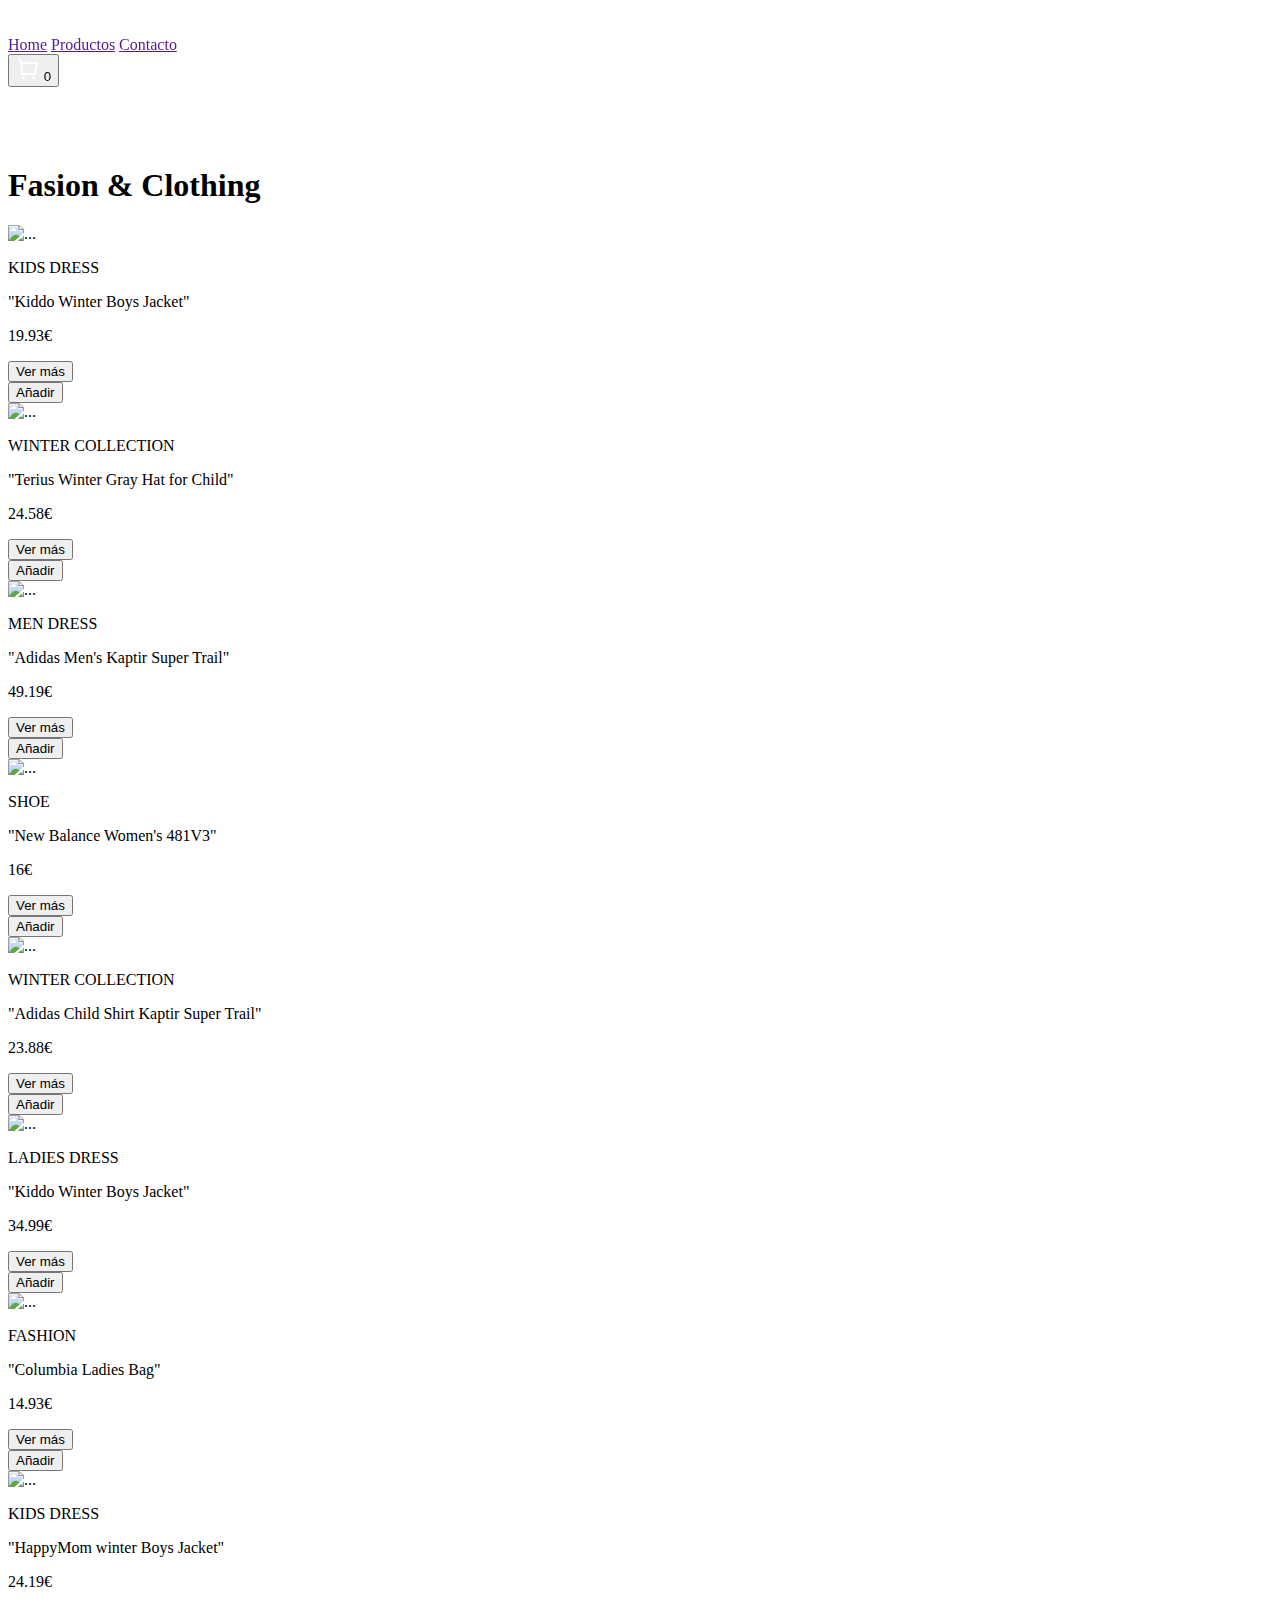
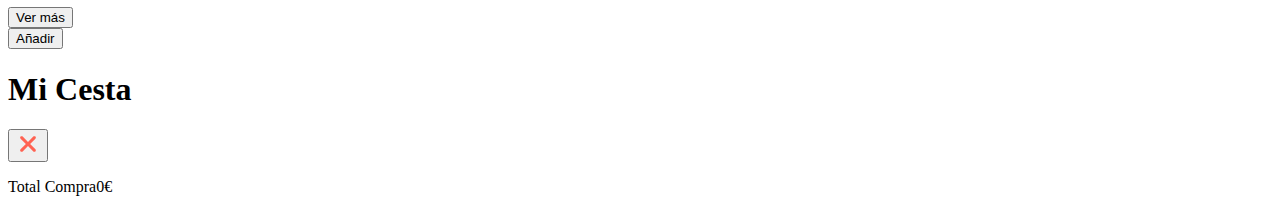
==== index.html @ 89ae5c74 "first commit" ====
<!doctype html>
<html lang="en">

<head>
    <meta charset="utf-8">
    <meta name="viewport" content="width=device-width, initial-scale=1">
    <title>Bootstrap demo</title>
    <link href="https://cdn.jsdelivr.net/npm/bootstrap@5.3.0-alpha1/dist/css/bootstrap.min.css" rel="stylesheet"
        integrity="sha384-GLhlTQ8iRABdZLl6O3oVMWSktQOp6b7In1Zl3/Jr59b6EGGoI1aFkw7cmDA6j6gD" crossorigin="anonymous">
    <link rel="stylesheet" href="style.css">
</head>

<body class="bg-dark">
    <!--MenuNavegacion-->
    <nav class="z-3 position-fixed top-0 start-0 end-0 bg-black bg-opacity-50 text-white">
        <div class="container d-flex justify-content-between align-items-center">
            <div>
                <svg width='24px' height='24px' viewBox='0 0 24 24' version='1.1' xmlns='http://www.w3.org/2000/svg'
                    xmlns:xlink='http://www.w3.org/1999/xlink'>
                    <title>store_2_fill</title>
                    <g id='页面-1' stroke='none' stroke-width='1' fill='none' fill-rule='evenodd'>
                        <g id='Building' transform='translate(-432.000000, -136.000000)'>
                            <g id='store_2_fill' transform='translate(432.000000, 136.000000)'>
                                <path
                                    d='M24,0 L24,24 L0,24 L0,0 L24,0 Z M12.5934901,23.257841 L12.5819402,23.2595131 L12.5108777,23.2950439 L12.4918791,23.2987469 L12.4918791,23.2987469 L12.4767152,23.2950439 L12.4056548,23.2595131 C12.3958229,23.2563662 12.3870493,23.2590235 12.3821421,23.2649074 L12.3780323,23.275831 L12.360941,23.7031097 L12.3658947,23.7234994 L12.3769048,23.7357139 L12.4804777,23.8096931 L12.4953491,23.8136134 L12.4953491,23.8136134 L12.5071152,23.8096931 L12.6106902,23.7357139 L12.6232938,23.7196733 L12.6232938,23.7196733 L12.6266527,23.7031097 L12.609561,23.275831 C12.6075724,23.2657013 12.6010112,23.2592993 12.5934901,23.257841 L12.5934901,23.257841 Z M12.8583906,23.1452862 L12.8445485,23.1473072 L12.6598443,23.2396597 L12.6498822,23.2499052 L12.6498822,23.2499052 L12.6471943,23.2611114 L12.6650943,23.6906389 L12.6699349,23.7034178 L12.6699349,23.7034178 L12.678386,23.7104931 L12.8793402,23.8032389 C12.8914285,23.8068999 12.9022333,23.8029875 12.9078286,23.7952264 L12.9118235,23.7811639 L12.8776777,23.1665331 C12.8752882,23.1545897 12.8674102,23.1470016 12.8583906,23.1452862 L12.8583906,23.1452862 Z M12.1430473,23.1473072 C12.1332178,23.1423925 12.1221763,23.1452606 12.1156365,23.1525954 L12.1099173,23.1665331 L12.0757714,23.7811639 C12.0751323,23.7926639 12.0828099,23.8018602 12.0926481,23.8045676 L12.108256,23.8032389 L12.3092106,23.7104931 L12.3186497,23.7024347 L12.3186497,23.7024347 L12.3225043,23.6906389 L12.340401,23.2611114 L12.337245,23.2485176 L12.337245,23.2485176 L12.3277531,23.2396597 L12.1430473,23.1473072 Z'
                                    id='MingCute' fill-rule='nonzero'></path>
                                <path
                                    d='M18,2 C19.6569,2 21,3.34315 21,5 L21,18 C21,19.6569 19.6569,21 18,21 L15,21 L15,15 C15,13.3431 13.6569,12 12,12 L11,12 C9.34315,12 8,13.3431 8,15 L8,21 L5,21 C3.34315,21 2,19.6569 2,18 L2,5 C2,3.34315 3.34315,2 5,2 L18,2 Z M12,14 C12.51285,14 12.9355092,14.386027 12.9932725,14.8833761 L13,15 L13,21 L10,21 L10,15 C10,14.48715 10.386027,14.0644908 10.8833761,14.0067275 L11,14 L12,14 Z M18,4 L5,4 C4.48716857,4 4.06449347,4.38604429 4.0067278,4.88337975 L4,5 L4,6 C4,7.10457 4.89543,8 6,8 C6.93500944,8 7.72170123,7.35750127 7.9397999,6.48989819 L7.9723,6.33454 C8.04929385,5.87566 8.42740107,5.5425542 8.87030959,5.50364951 L9,5.5 C9.51283143,5.5 9.93550653,5.88604429 9.9932722,6.38337975 L10,6.5 C10,7.32843 10.6716,8 11.5,8 C12.2796706,8 12.9204457,7.40511446 12.9931332,6.64446046 L13,6.5 C13,5.98716857 13.386027,5.56449347 13.8833761,5.5067278 L14.0177,5.50015 C14.4698231,5.48885154 14.8767864,5.78578976 15.0023172,6.22253777 L15.0277,6.33454 C15.1863,7.27969 16.01,8 17,8 C18.0543909,8 18.9181678,7.18412267 18.9945144,6.14926241 L19,6 L19,5 C19,4.48716857 18.613973,4.06449347 18.1166239,4.0067278 L18,4 Z'
                                    id='形状' fill='#FFFFFFFF'></path>
                            </g>
                        </g>
                    </g>
                </svg>
            </div>
            <div>
                <a class="d-inline-block text-white p-3 text-decoration-none" href="">Home</a>
                <a class="d-inline-block text-white p-3 text-decoration-none" href="">Productos</a>
                <a class="d-inline-block text-white p-3 text-decoration-none" href="">Contacto</a>
            </div>
            <div>
                <button class="px-3 d-felx align-items-center py-2 border-0 rounded bg-white bg-opacity-25"
                    onclick="shoping()" id="abrir-carrito" class="btn btn-danger w-20"><svg width='24px' height='24px'
                        viewBox='0 0 24 24' version='1.1' xmlns='http://www.w3.org/2000/svg'
                        xmlns:xlink='http://www.w3.org/1999/xlink'>
                        <title>shopping_cart_1_line</title>
                        <g id='页面-1' stroke='none' stroke-width='1' fill='none' fill-rule='evenodd'>
                            <g id='Business' transform='translate(-1008.000000, 0.000000)'>
                                <g id='shopping_cart_1_line' transform='translate(1008.000000, 0.000000)'>
                                    <path
                                        d='M24,0 L24,24 L0,24 L0,0 L24,0 Z M12.5934901,23.257841 L12.5819402,23.2595131 L12.5108777,23.2950439 L12.4918791,23.2987469 L12.4918791,23.2987469 L12.4767152,23.2950439 L12.4056548,23.2595131 C12.3958229,23.2563662 12.3870493,23.2590235 12.3821421,23.2649074 L12.3780323,23.275831 L12.360941,23.7031097 L12.3658947,23.7234994 L12.3769048,23.7357139 L12.4804777,23.8096931 L12.4953491,23.8136134 L12.4953491,23.8136134 L12.5071152,23.8096931 L12.6106902,23.7357139 L12.6232938,23.7196733 L12.6232938,23.7196733 L12.6266527,23.7031097 L12.609561,23.275831 C12.6075724,23.2657013 12.6010112,23.2592993 12.5934901,23.257841 L12.5934901,23.257841 Z M12.8583906,23.1452862 L12.8445485,23.1473072 L12.6598443,23.2396597 L12.6498822,23.2499052 L12.6498822,23.2499052 L12.6471943,23.2611114 L12.6650943,23.6906389 L12.6699349,23.7034178 L12.6699349,23.7034178 L12.678386,23.7104931 L12.8793402,23.8032389 C12.8914285,23.8068999 12.9022333,23.8029875 12.9078286,23.7952264 L12.9118235,23.7811639 L12.8776777,23.1665331 C12.8752882,23.1545897 12.8674102,23.1470016 12.8583906,23.1452862 L12.8583906,23.1452862 Z M12.1430473,23.1473072 C12.1332178,23.1423925 12.1221763,23.1452606 12.1156365,23.1525954 L12.1099173,23.1665331 L12.0757714,23.7811639 C12.0751323,23.7926639 12.0828099,23.8018602 12.0926481,23.8045676 L12.108256,23.8032389 L12.3092106,23.7104931 L12.3186497,23.7024347 L12.3186497,23.7024347 L12.3225043,23.6906389 L12.340401,23.2611114 L12.337245,23.2485176 L12.337245,23.2485176 L12.3277531,23.2396597 L12.1430473,23.1473072 Z'
                                        id='MingCute' fill-rule='nonzero'></path>
                                    <path
                                        d='M7.5,19 C8.32843,19 9,19.6716 9,20.5 C9,21.3284 8.32843,22 7.5,22 C6.67157,22 6,21.3284 6,20.5 C6,19.6716 6.67157,19 7.5,19 Z M17.5,19 C18.3284,19 19,19.6716 19,20.5 C19,21.3284 18.3284,22 17.5,22 C16.6716,22 16,21.3284 16,20.5 C16,19.6716 16.6716,19 17.5,19 Z M3.13776,2 C4.71168,2 6.018,3.21634 6.13014,4.78626 L6.1454,5 L19.8018,5 C21.0496,5 21.9927,6.13009 21.7695,7.35777 L20.1332,16.3578 C19.9603,17.3088 19.132,18 18.1654,18 L6.93112,18 C5.88184,18 5.01096,17.1891 4.9362,16.1425 L4.13522,4.92875 C4.09784,4.40545 3.6624,4 3.13776,4 L3,4 C2.44772,4 2,3.55228 2,3 C2,2.44772 2.44772,2 3,2 L3.13776,2 Z M19.8018,7 L6.28826,7 L6.93112,16 L18.1654,16 L19.8018,7 Z'
                                        id='形状' fill='#FFFFFFFF'></path>
                                </g>
                            </g>
                        </g>
                    </svg>
                    <span id="TotalCompra" class="ps-2 text-white">0</span></button>
            </div>
        </div>
    </nav>
    <!--Productos-->
    <div class="container tope">
        <h1 class="mx-0 text-white fs-3 mt-5">Fasion & Clothing</h1>

        <div id="articulos" class="row g-4">

        </div>

    </div>
    <!--Carrito-->
    <div id="shopping-bag" class="overflow-auto z-3 d-none position-fixed bottom-0 top-0 end-0 bg-white p-4"
        style="width: 400px;">
        <div class="d-flex justify-content-between">
            <h1>Mi Cesta</h1>
            <button class="btn" onclick="shoping()"><svg width='24px' height='24px' viewBox='0 0 24 24' version='1.1'
                    xmlns='http://www.w3.org/2000/svg' xmlns:xlink='http://www.w3.org/1999/xlink'>
                    <title>close_fill</title>
                    <g id='页面-1' stroke='none' stroke-width='1' fill='none' fill-rule='evenodd'>
                        <g id='System' transform='translate(-288.000000, -48.000000)'>
                            <g id='close_fill' transform='translate(288.000000, 48.000000)'>
                                <path
                                    d='M24,0 L24,24 L0,24 L0,0 L24,0 Z M12.5934901,23.257841 L12.5819402,23.2595131 L12.5108777,23.2950439 L12.4918791,23.2987469 L12.4918791,23.2987469 L12.4767152,23.2950439 L12.4056548,23.2595131 C12.3958229,23.2563662 12.3870493,23.2590235 12.3821421,23.2649074 L12.3780323,23.275831 L12.360941,23.7031097 L12.3658947,23.7234994 L12.3769048,23.7357139 L12.4804777,23.8096931 L12.4953491,23.8136134 L12.4953491,23.8136134 L12.5071152,23.8096931 L12.6106902,23.7357139 L12.6232938,23.7196733 L12.6232938,23.7196733 L12.6266527,23.7031097 L12.609561,23.275831 C12.6075724,23.2657013 12.6010112,23.2592993 12.5934901,23.257841 L12.5934901,23.257841 Z M12.8583906,23.1452862 L12.8445485,23.1473072 L12.6598443,23.2396597 L12.6498822,23.2499052 L12.6498822,23.2499052 L12.6471943,23.2611114 L12.6650943,23.6906389 L12.6699349,23.7034178 L12.6699349,23.7034178 L12.678386,23.7104931 L12.8793402,23.8032389 C12.8914285,23.8068999 12.9022333,23.8029875 12.9078286,23.7952264 L12.9118235,23.7811639 L12.8776777,23.1665331 C12.8752882,23.1545897 12.8674102,23.1470016 12.8583906,23.1452862 L12.8583906,23.1452862 Z M12.1430473,23.1473072 C12.1332178,23.1423925 12.1221763,23.1452606 12.1156365,23.1525954 L12.1099173,23.1665331 L12.0757714,23.7811639 C12.0751323,23.7926639 12.0828099,23.8018602 12.0926481,23.8045676 L12.108256,23.8032389 L12.3092106,23.7104931 L12.3186497,23.7024347 L12.3186497,23.7024347 L12.3225043,23.6906389 L12.340401,23.2611114 L12.337245,23.2485176 L12.337245,23.2485176 L12.3277531,23.2396597 L12.1430473,23.1473072 Z'
                                    id='MingCute' fill-rule='nonzero'></path>
                                <path
                                    d='M12,14.1215 L17.3032,19.4248 C17.889,20.0106 18.8388,20.0106 19.4246,19.4248 C20.0104,18.839 20.0104,17.8893 19.4246,17.3035 L14.1213,12.0002 L19.4246,6.6969 C20.0104,6.11112 20.0104,5.16137 19.4246,4.57558 C18.8388,3.9898 17.889,3.9898 17.3032,4.57558 L12,9.87888 L6.69665,4.57557 C6.11086,3.98978 5.16111,3.98978 4.57533,4.57557 C3.98954,5.16136 3.98954,6.1111 4.57533,6.69689 L9.87863,12.0002 L4.57533,17.3035 C3.98954,17.8893 3.98954,18.839 4.57533,19.4248 C5.16111,20.0106 6.11086,20.0106 6.69665,19.4248 L12,14.1215 Z'
                                    id='路径' fill='#FF6252FF'></path>
                            </g>
                        </g>
                    </g>
                </svg></button>
        </div>
        <div id="shopping-list">


        </div>
        <div>
            <p class="fs-2 text-dark text-center">Total Compra<span id="suma"> </span>€</p>
        </div>
    </div>

    <script src="https://cdn.jsdelivr.net/npm/bootstrap@5.3.0-alpha1/dist/js/bootstrap.bundle.min.js"
        integrity="sha384-w76AqPfDkMBDXo30jS1Sgez6pr3x5MlQ1ZAGC+nuZB+EYdgRZgiwxhTBTkF7CXvN"
        crossorigin="anonymous"></script>
    <script src="main.js"></script>
</body>

</html>
---- style.css ----
.card:hover .card-img-top {
    transform: scale(1.5);
}

.card-img-top {
    transition: all 0.2s;
}

.imagen {
    position: relative;
    overflow: hidden;

}

.tope {
    margin-top: 80px;
}

nav {
    backdrop-filter: blur(10px);
}

.mini {
    width: 70px;
    height: 70px;
    object-fit: cover;

}
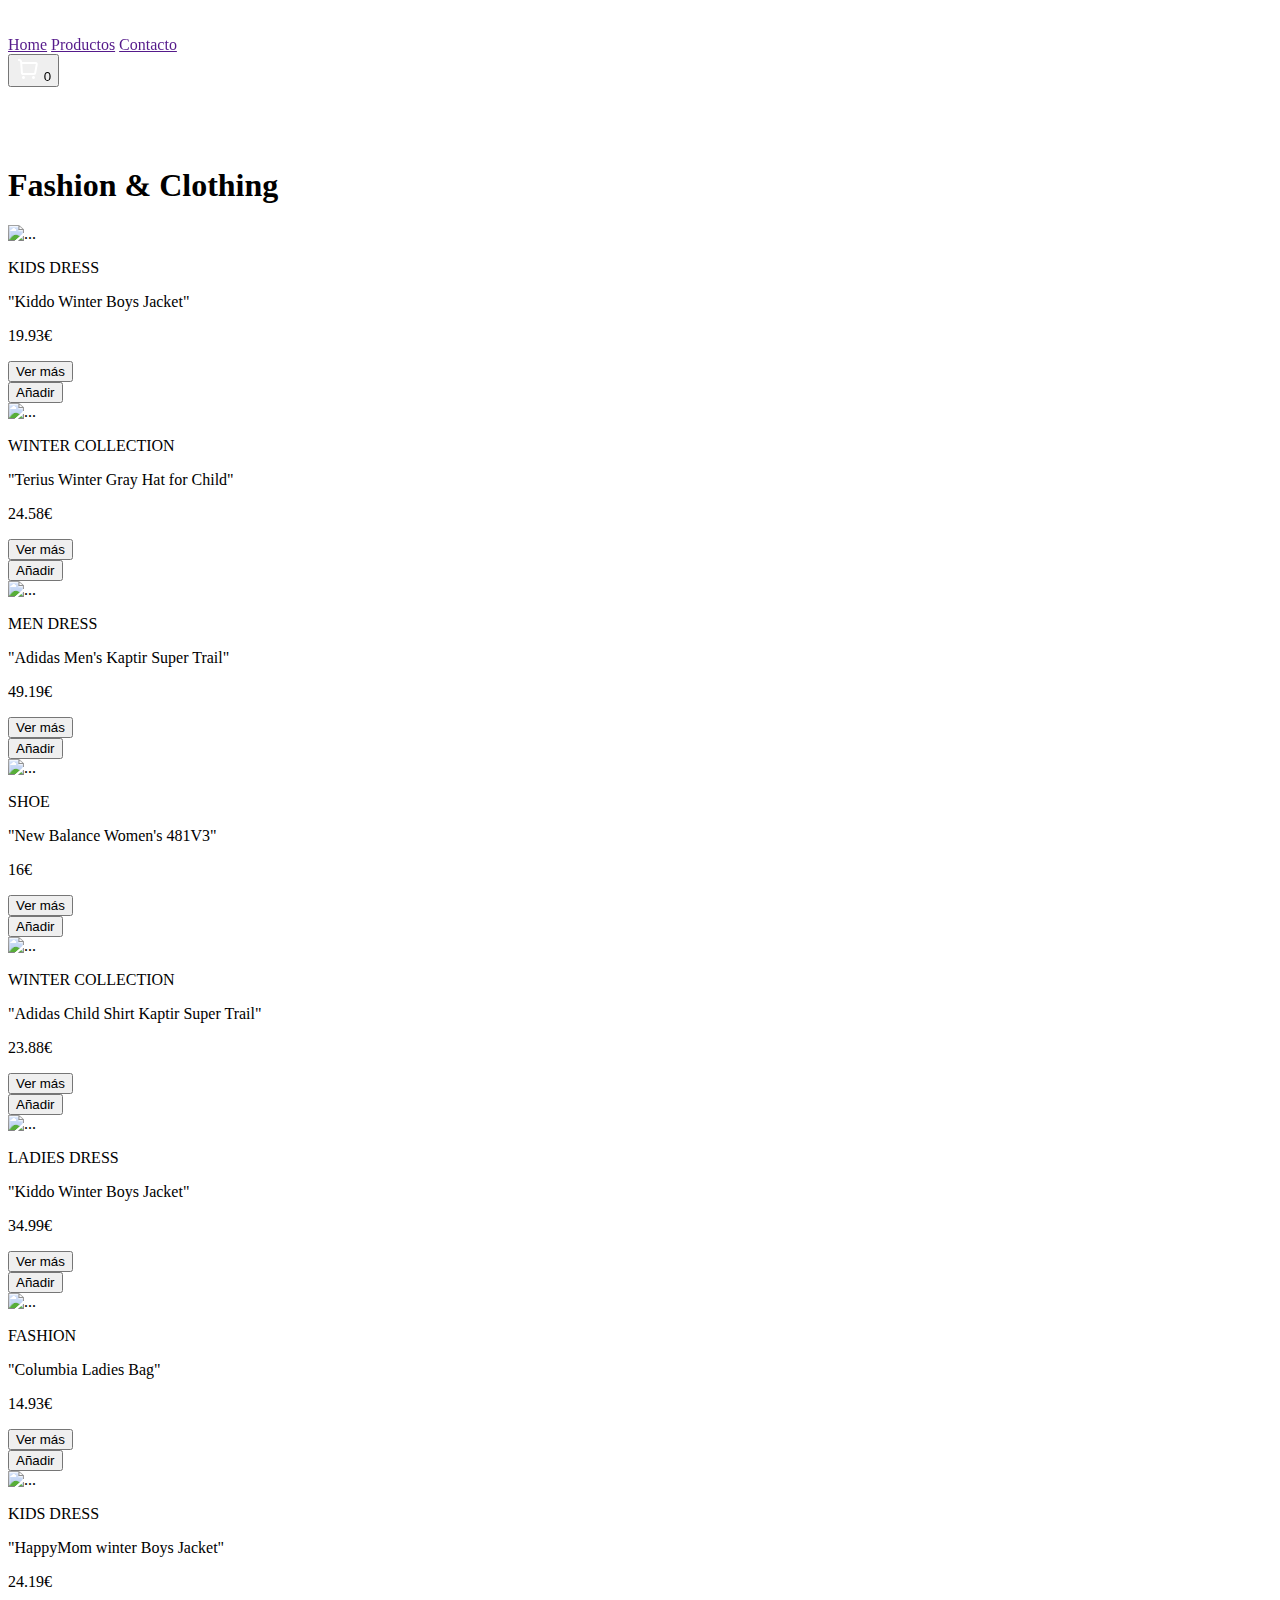
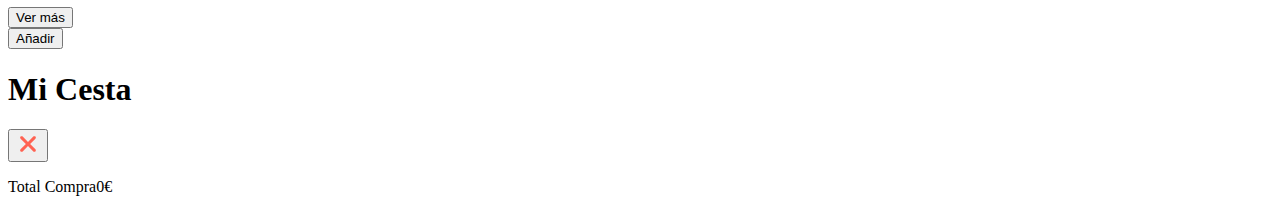
==== commit 8bc92b06: "cambios index" ====
--- a/index.html
+++ b/index.html
@@ -62,7 +62,7 @@
     </nav>
     <!--Productos-->
     <div class="container tope">
-        <h1 class="mx-0 text-white fs-3 mt-5">Fasion & Clothing</h1>
+        <h1 class="mx-0 text-white fs-3 mt-5">Fashion & Clothing</h1>
 
         <div id="articulos" class="row g-4">
 
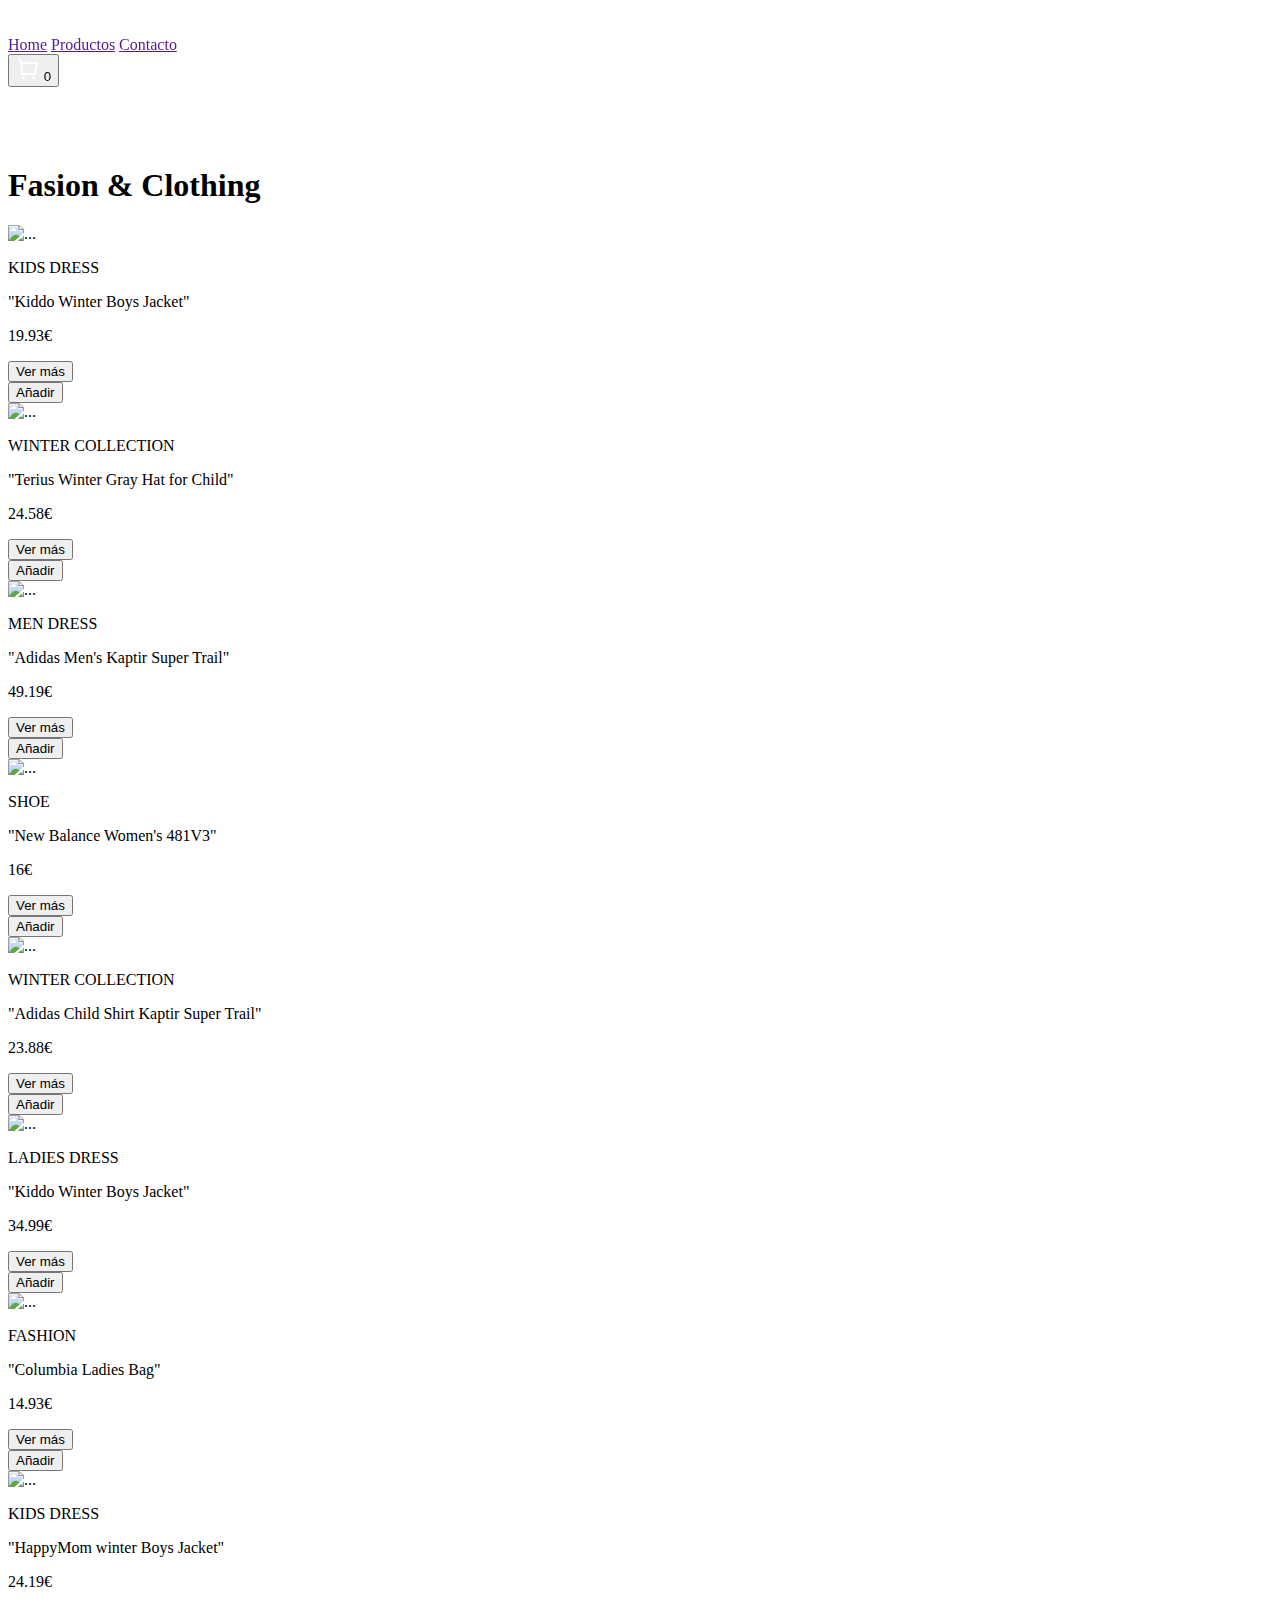
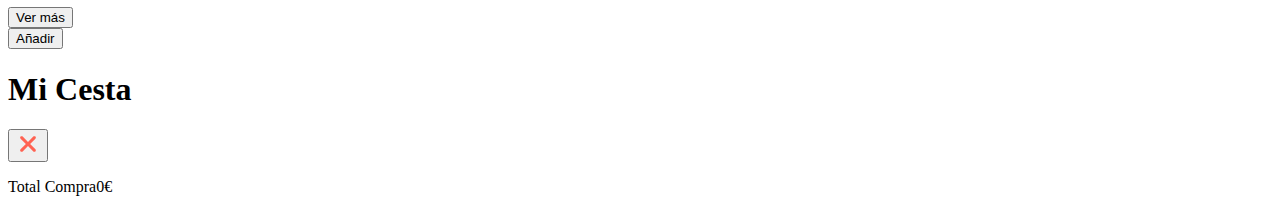
==== commit c0e8680f: "Readme con enlace y correcion de titulo" ====
--- a/index.html
+++ b/index.html
@@ -4,7 +4,7 @@
 <head>
     <meta charset="utf-8">
     <meta name="viewport" content="width=device-width, initial-scale=1">
-    <title>Bootstrap demo</title>
+    <title>Web Tienda Ropa</title>
     <link href="https://cdn.jsdelivr.net/npm/bootstrap@5.3.0-alpha1/dist/css/bootstrap.min.css" rel="stylesheet"
         integrity="sha384-GLhlTQ8iRABdZLl6O3oVMWSktQOp6b7In1Zl3/Jr59b6EGGoI1aFkw7cmDA6j6gD" crossorigin="anonymous">
     <link rel="stylesheet" href="style.css">
@@ -62,7 +62,7 @@
     </nav>
     <!--Productos-->
     <div class="container tope">
-        <h1 class="mx-0 text-white fs-3 mt-5">Fashion & Clothing</h1>
+        <h1 class="mx-0 text-white fs-3 mt-5">Fasion & Clothing</h1>
 
         <div id="articulos" class="row g-4">
 
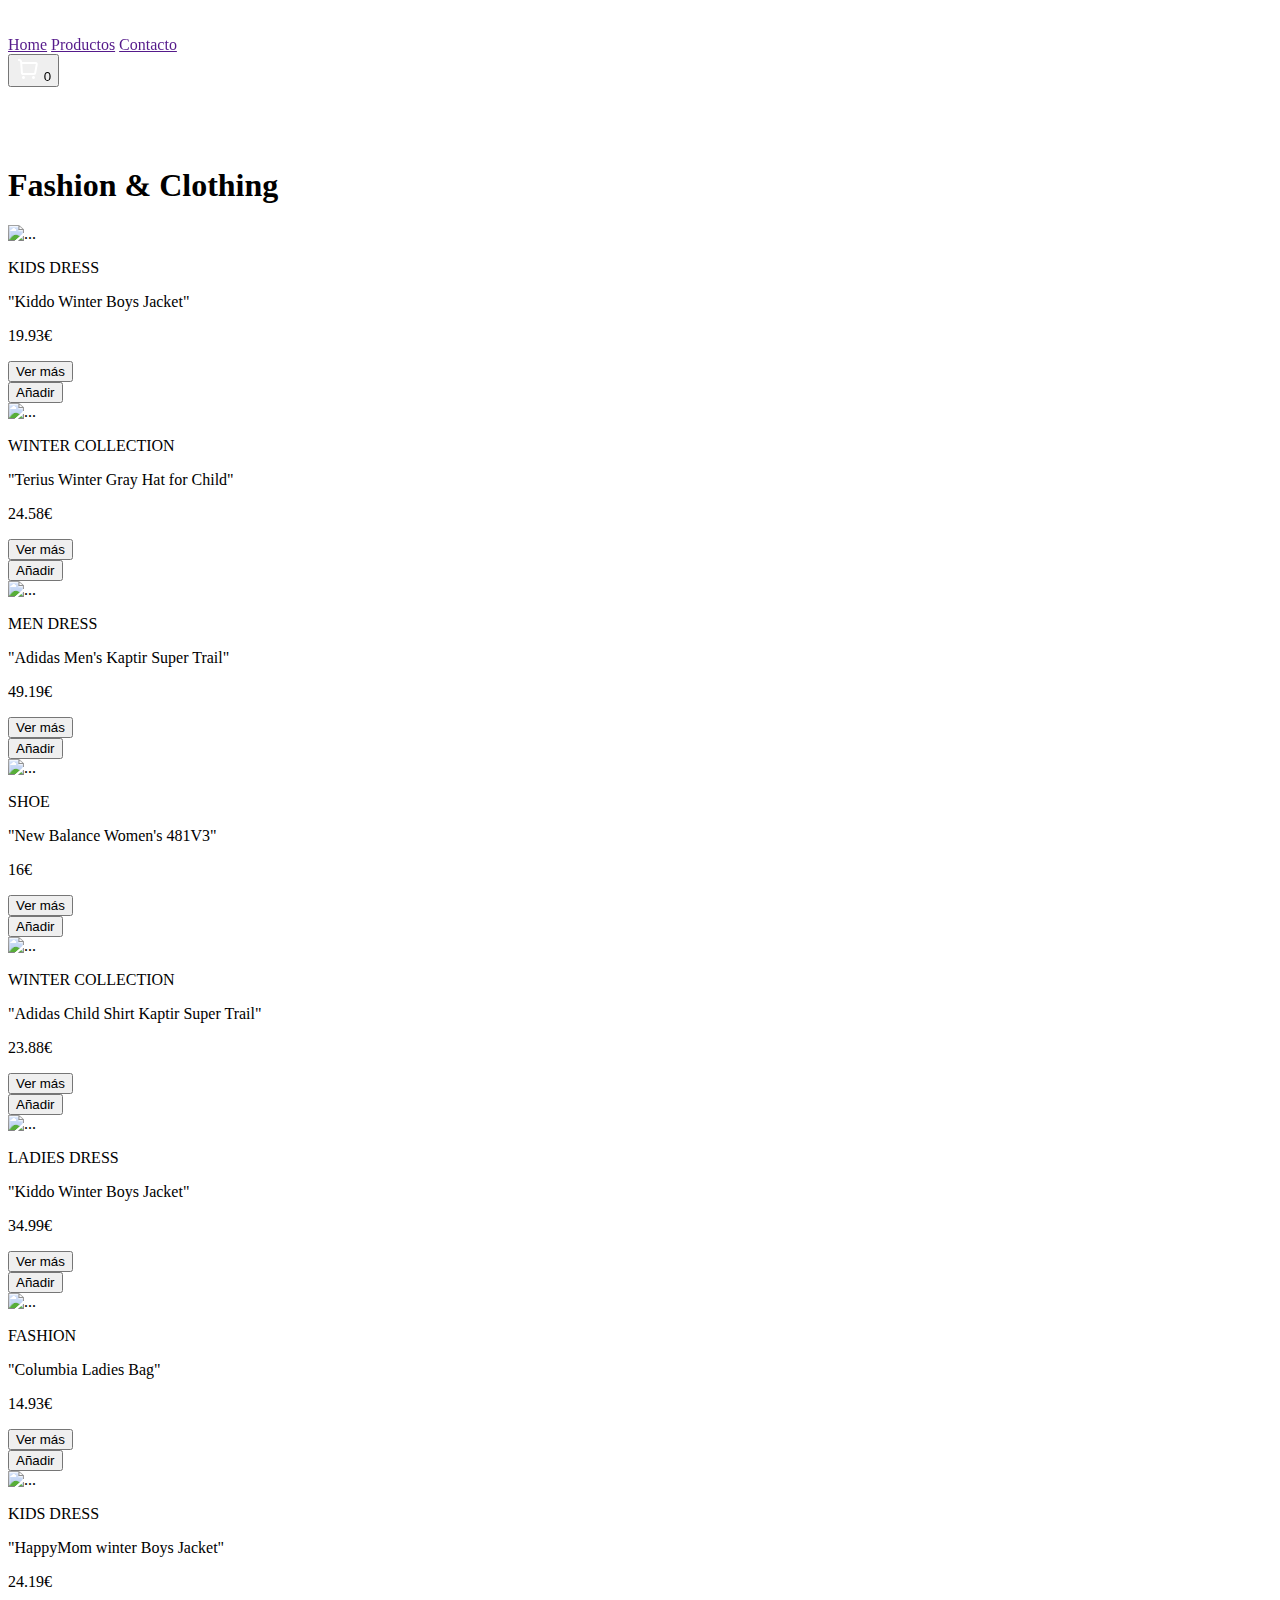
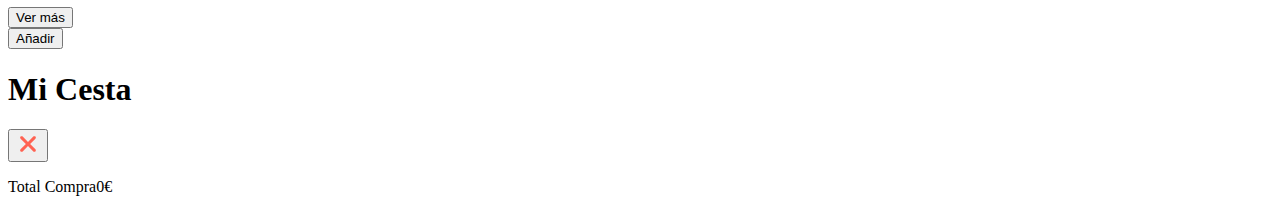
==== commit 25092024: "ortografia title" ====
--- a/index.html
+++ b/index.html
@@ -62,7 +62,7 @@
     </nav>
     <!--Productos-->
     <div class="container tope">
-        <h1 class="mx-0 text-white fs-3 mt-5">Fasion & Clothing</h1>
+        <h1 class="mx-0 text-white fs-3 mt-5">Fashion & Clothing</h1>
 
         <div id="articulos" class="row g-4">
 
